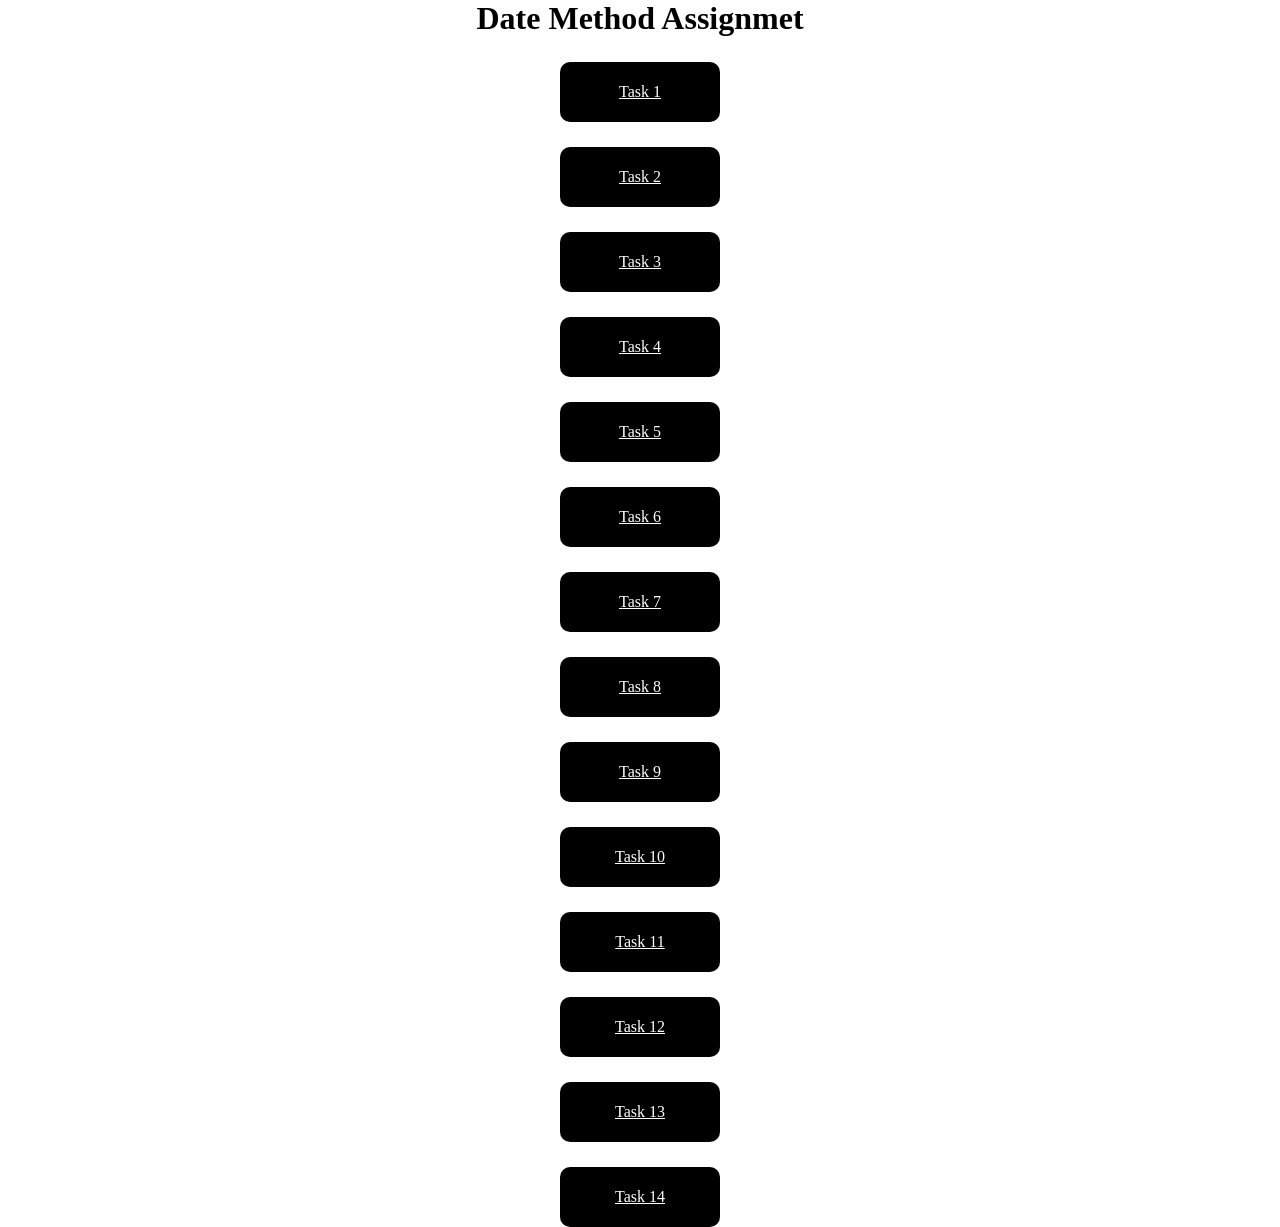
==== index.html @ a4d8a07e "Assignemt Complete" ====
<!DOCTYPE html>
<html lang="en">

<head>
    <meta charset="UTF-8">
    <meta name="viewport" content="width=device-width, initial-scale=1.0">
    <title>Date Method Assignmet</title>
    <link rel="stylesheet" href="style.css">
</head>

<body>
    <h1>
        Date Method Assignmet
    </h1>
    <div id="container">
        <a href="task1.html">Task 1</a>
        <a href="task2.html">Task 2</a>
        <a href="task3.html">Task 3</a>
        <a href="task4.html">Task 4</a>
        <a href="task5.html">Task 5</a>
        <a href="task6.html">Task 6</a>
        <a href="task7.html">Task 7</a>
        <a href="task8.html">Task 8</a>
        <a href="task9.html">Task 9</a>
        <a href="task10.html">Task 10</a>
        <a href="task11.html">Task 11</a>
        <a href="task12.html">Task 12</a>
        <a href="task13.html">Task 13</a>
        <a href="task14.html">Task 14</a>
    </div>
</body>

</html>
---- style.css ----
*{
    margin: 0;
    padding: 0;
    box-sizing: border-box;
}

h1{
    text-align: center;
}

a{
    height: 60px;
    width: 160px;
    border-radius: 10px;
    display: inline-flex;
    align-items: center;
    justify-content: center;
    margin-top: 25px;
    background-color: black;
    color: white;
}

#container{
    display: flex;
    flex-direction: column;
    align-items: center;
    justify-content: center;
}
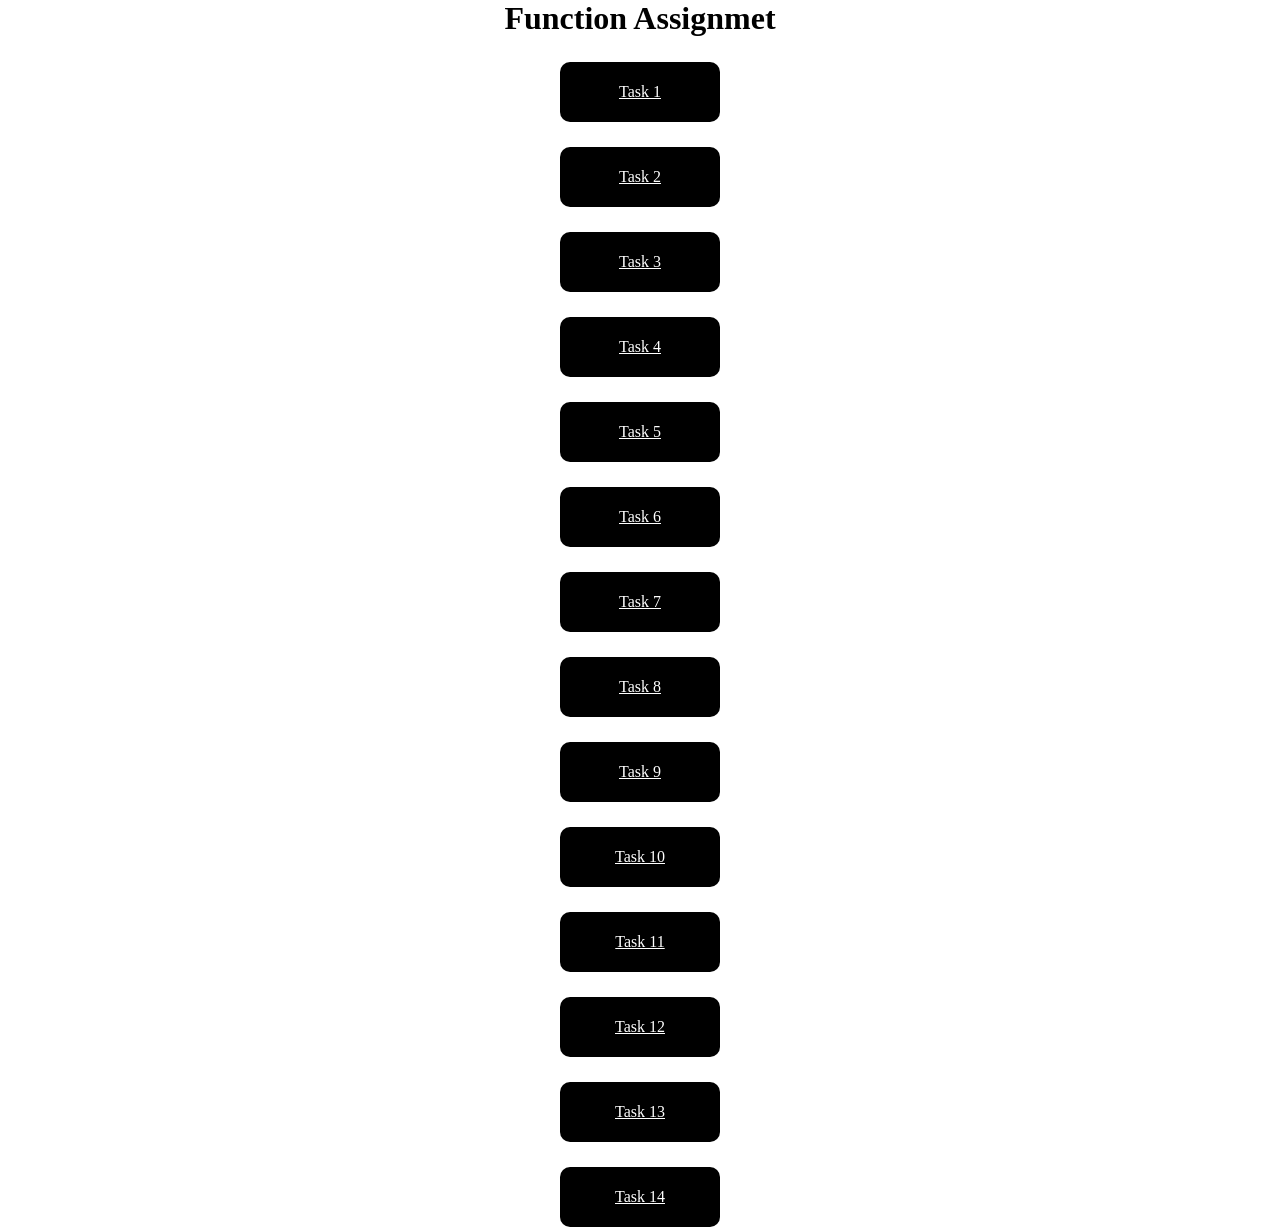
==== commit 2ca11815: "Assignemt Complete" ====
--- a/index.html
+++ b/index.html
@@ -10,7 +10,7 @@
 
 <body>
     <h1>
-        Date Method Assignmet
+        Function Assignmet
     </h1>
     <div id="container">
         <a href="task1.html">Task 1</a>
